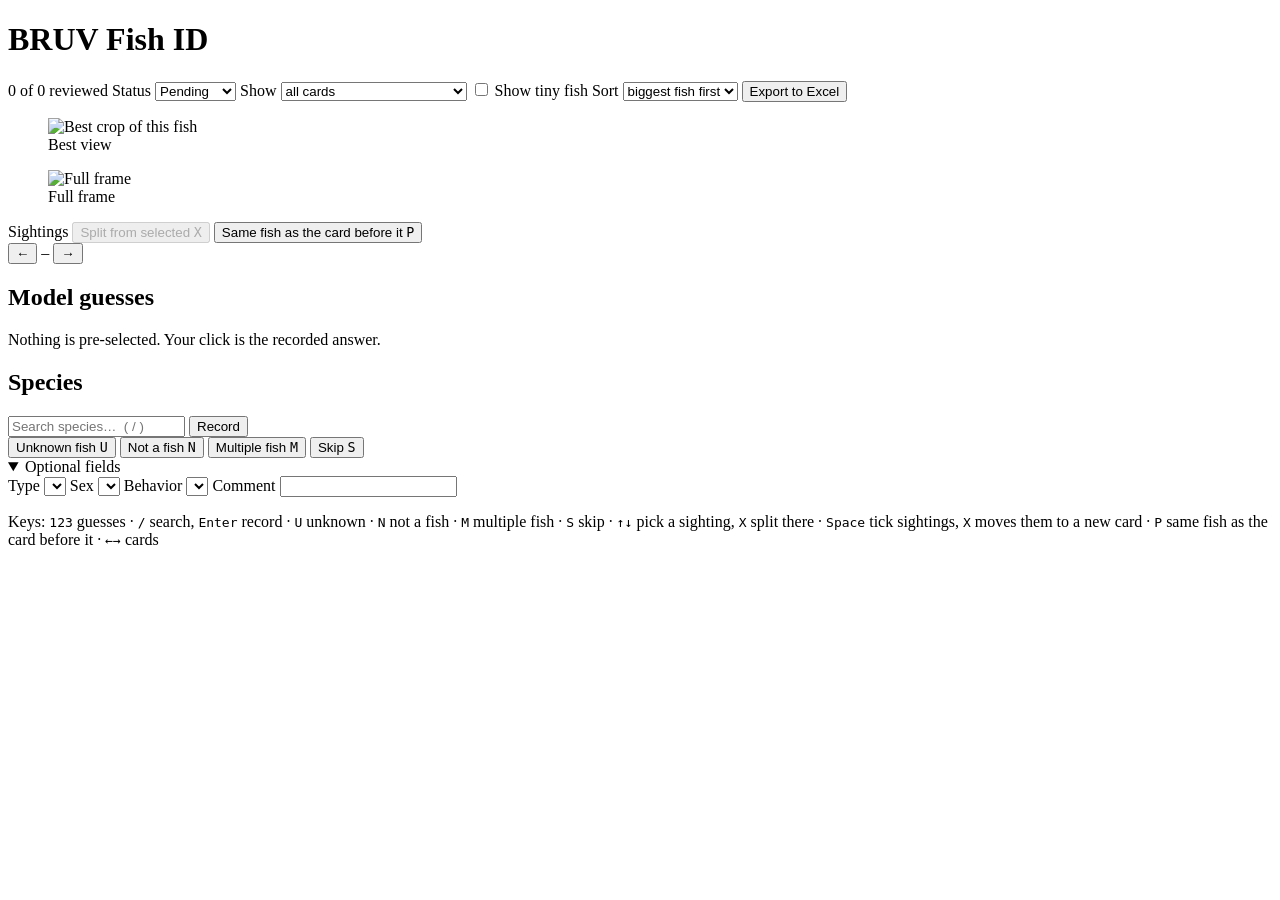
==== bruv_app/static/index.html @ 76121b41 "Merge pull request #4 from avinci102/claude/review-sort Sort review cards biggest fish first" ====
<!doctype html>
<html lang="en">
<head>
  <meta charset="utf-8">
  <meta name="viewport" content="width=device-width, initial-scale=1">
  <title>BRUV Fish ID</title>
  <link rel="icon" href="data:,">
  <link rel="stylesheet" href="/static/styles.css">
</head>
<body>
  <header>
    <h1>BRUV Fish ID</h1>
    <span id="project" class="muted"></span>
    <div class="progress" title="Cards reviewed"><div id="bar"></div></div>
    <span id="progress-text">0 of 0 reviewed</span>
    <label class="toggle" title="Pending: not reviewed yet. Skipped: put off for later. Reviewed: recorded as a species, unknown fish or not a fish.">Status
      <select id="status">
        <option value="pending">Pending</option>
        <option value="skipped">Skipped</option>
        <option value="reviewed">Reviewed</option>
        <option value="all">All</option>
      </select>
    </label>
    <label class="toggle" title="★: one of the template's species is among the model's guesses">Show
      <select id="filter">
        <option value="all">all cards</option>
        <option value="1">★ template species 1st</option>
        <option value="2">★ template species in top 2</option>
        <option value="3">★ template species in top 3</option>
      </select>
    </label>
    <label class="toggle" id="tiny-toggle"><input type="checkbox" id="show-tiny"> <span id="tiny-label">Show tiny fish</span></label>
    <label class="toggle" title="Biggest fish first: the clearest fish, the ones the counts rest on, come first. In time order: as they appear in the video, to follow a fish that comes and goes.">Sort
      <select id="sort">
        <option value="size">biggest fish first</option>
        <option value="time">in time order</option>
      </select>
    </label>
    <button id="export" class="primary">Export to Excel</button>
  </header>

  <main>
    <section class="viewer">
      <div class="images">
        <figure class="crop-wrap">
          <img id="best-crop" alt="Best crop of this fish">
          <figcaption>Best view</figcaption>
        </figure>
        <figure class="frame-fig">
          <div class="frame-wrap">
            <img id="frame" alt="Full frame">
            <div id="box"></div>
          </div>
          <figcaption id="frame-caption">Full frame</figcaption>
        </figure>
      </div>
      <div id="meta" class="meta"></div>
      <div class="strip-head">
        <span>Sightings <span id="strip-count" class="muted"></span></span>
        <span>
          <button id="split" disabled title="Split the card from the selected sighting on (pick it with a click, or ↑ and ↓), or move the ticked sightings to a new card (tick with Space, Ctrl+click or the box on each sighting)">Split from selected <kbd>X</kbd></button>
          <button id="merge-prev" title="Fold this card into the card just before it in the video (same fish)">Same fish as the card before it <kbd>P</kbd></button>
        </span>
      </div>
      <div id="filmstrip" class="filmstrip"></div>
    </section>

    <aside class="panel">
      <div class="card-nav">
        <button id="prev" title="Previous card (←)">←</button>
        <span id="card-pos">–</span>
        <button id="next" title="Next card (→)">→</button>
      </div>
      <div id="status-badge" class="badge"></div>
      <div id="template-hint" class="template-hint" hidden></div>

      <h2>Model guesses</h2>
      <div id="guesses" class="guesses"></div>
      <p class="hint">Nothing is pre-selected. Your click is the recorded answer.</p>

      <h2>Species</h2>
      <div class="species-row">
        <input id="species-input" list="species-list" placeholder="Search species…  ( / )" autocomplete="off">
        <datalist id="species-list"></datalist>
        <button id="species-save" class="primary">Record</button>
      </div>

      <div class="other-buttons">
        <button data-status="unknown" title="A fish you can't identify">Unknown fish <kbd>U</kbd></button>
        <button data-status="not_fish">Not a fish <kbd>N</kbd></button>
        <button data-action="multiple" title="The card shows more than one fish: break it into its tracked pieces, each its own card">Multiple fish <kbd>M</kbd></button>
        <button data-status="skipped">Skip <kbd>S</kbd></button>
      </div>

      <details open>
        <summary>Optional fields</summary>
        <label id="type-field">Type <select id="f-type"></select></label>
        <label>Sex <select id="f-sex"></select></label>
        <label>Behavior <select id="f-behavior"></select></label>
        <label>Comment <input id="f-comment" type="text"></label>
      </details>

      <div id="message" role="status"></div>
      <p class="hint keys">Keys: <kbd>1</kbd><kbd>2</kbd><kbd>3</kbd> guesses · <kbd>/</kbd> search, <kbd>Enter</kbd> record ·
        <kbd>U</kbd> unknown · <kbd>N</kbd> not a fish · <kbd>M</kbd> multiple fish · <kbd>S</kbd> skip ·
        <kbd>↑</kbd><kbd>↓</kbd> pick a sighting, <kbd>X</kbd> split there · <kbd>Space</kbd> tick sightings, <kbd>X</kbd> moves them to a new card ·
        <kbd>P</kbd> same fish as the card before it ·
        <kbd>←</kbd><kbd>→</kbd> cards</p>
    </aside>
  </main>

  <div id="empty" class="empty" hidden>
    <h2>No fish cards yet</h2>
    <p>Process a video first: <code>python -m bruv_app process ...</code></p>
  </div>

  <script src="/static/app.js"></script>
</body>
</html>
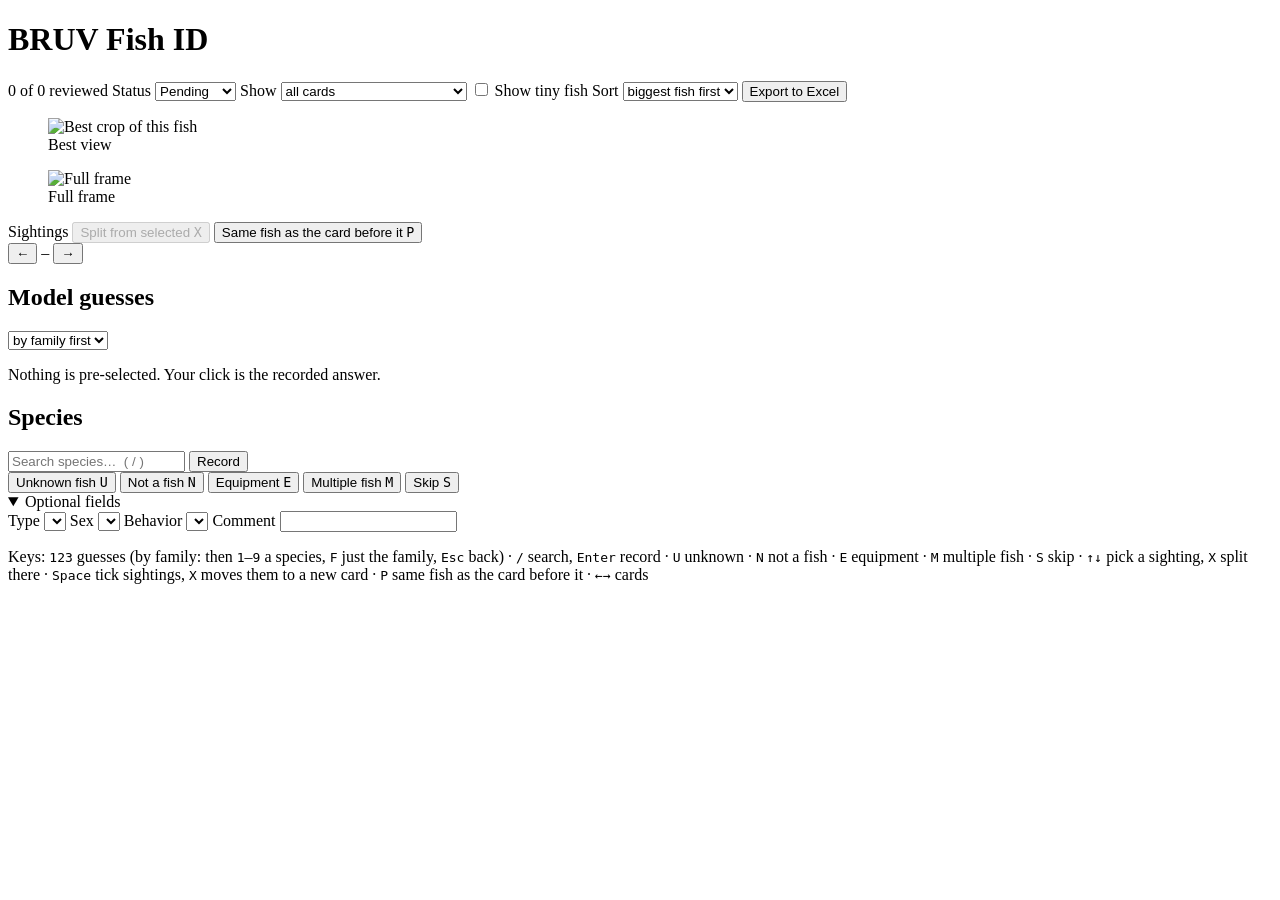
==== commit 698c0626: "Merge pull request #5 from avinci102/claude/accuracy-foundations Accuracy foundations from the indep" ====
--- a/bruv_app/static/index.html
+++ b/bruv_app/static/index.html
@@ -27,6 +27,7 @@
         <option value="1">★ template species 1st</option>
         <option value="2">★ template species in top 2</option>
         <option value="3">★ template species in top 3</option>
+        <option value="rig">⚙ likely equipment</option>
       </select>
     </label>
     <label class="toggle" id="tiny-toggle"><input type="checkbox" id="show-tiny"> <span id="tiny-label">Show tiny fish</span></label>
@@ -55,6 +56,10 @@
         </figure>
       </div>
       <div id="meta" class="meta"></div>
+      <div id="pieces-head" class="strip-head" hidden>
+        <span>Pieces <span class="muted">each tracked stretch, with its best view and its own guess (click to go to it)</span></span>
+      </div>
+      <div id="pieces" class="filmstrip pieces" hidden></div>
       <div class="strip-head">
         <span>Sightings <span id="strip-count" class="muted"></span></span>
         <span>
@@ -73,9 +78,22 @@
       </div>
       <div id="status-badge" class="badge"></div>
       <div id="template-hint" class="template-hint" hidden></div>
+      <div id="rig-hint" class="rig-hint" hidden></div>
+      <div id="rig-batch" class="rig-batch" hidden>
+        <button id="rig-all" title="Answer every queued card shown as equipment (not a fish). Cards with warnings are left to check one by one.">Mark all shown as equipment</button>
+        <button id="rig-undo" hidden>Undo</button>
+      </div>
+      <div id="flags" class="flags" hidden></div>
 
-      <h2>Model guesses</h2>
+      <div class="guess-head">
+        <h2>Model guesses</h2>
+        <select id="guess-mode" title="By family first: pick the family, then the species, or stop at the family (F). The family's score adds up the model's scores for its names, and families are easier to tell apart. By species: the model's top three names.">
+          <option value="family">by family first</option>
+          <option value="species">by species</option>
+        </select>
+      </div>
       <div id="guesses" class="guesses"></div>
+      <div id="family-step" class="guesses family-step" hidden></div>
       <p class="hint">Nothing is pre-selected. Your click is the recorded answer.</p>
 
       <h2>Species</h2>
@@ -88,6 +106,7 @@
       <div class="other-buttons">
         <button data-status="unknown" title="A fish you can't identify">Unknown fish <kbd>U</kbd></button>
         <button data-status="not_fish">Not a fish <kbd>N</kbd></button>
+        <button data-action="equipment" title="Not a fish: part of the rig (bait arm, canister, rope). Cards in the same spot that look the same are then queued under Show → likely equipment.">Equipment <kbd>E</kbd></button>
         <button data-action="multiple" title="The card shows more than one fish: break it into its tracked pieces, each its own card">Multiple fish <kbd>M</kbd></button>
         <button data-status="skipped">Skip <kbd>S</kbd></button>
       </div>
@@ -101,8 +120,8 @@
       </details>
 
       <div id="message" role="status"></div>
-      <p class="hint keys">Keys: <kbd>1</kbd><kbd>2</kbd><kbd>3</kbd> guesses · <kbd>/</kbd> search, <kbd>Enter</kbd> record ·
-        <kbd>U</kbd> unknown · <kbd>N</kbd> not a fish · <kbd>M</kbd> multiple fish · <kbd>S</kbd> skip ·
+      <p class="hint keys">Keys: <kbd>1</kbd><kbd>2</kbd><kbd>3</kbd> guesses (by family: then <kbd>1</kbd>–<kbd>9</kbd> a species, <kbd>F</kbd> just the family, <kbd>Esc</kbd> back) · <kbd>/</kbd> search, <kbd>Enter</kbd> record ·
+        <kbd>U</kbd> unknown · <kbd>N</kbd> not a fish · <kbd>E</kbd> equipment · <kbd>M</kbd> multiple fish · <kbd>S</kbd> skip ·
         <kbd>↑</kbd><kbd>↓</kbd> pick a sighting, <kbd>X</kbd> split there · <kbd>Space</kbd> tick sightings, <kbd>X</kbd> moves them to a new card ·
         <kbd>P</kbd> same fish as the card before it ·
         <kbd>←</kbd><kbd>→</kbd> cards</p>
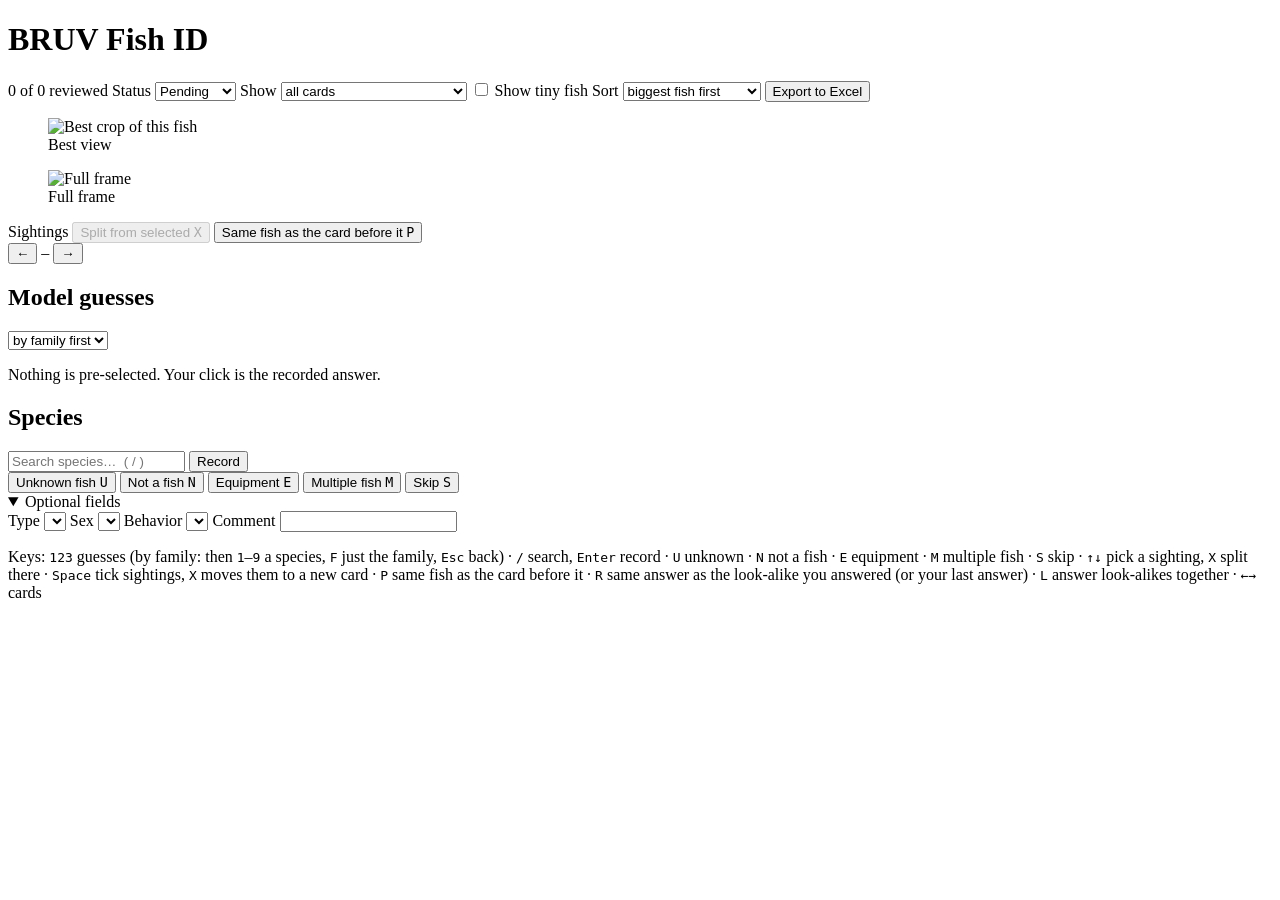
==== commit 6cc4abc8: "Merge pull request #6 from avinci102/claude/review-speedups Hide still objects, shorter tracks, look" ====
--- a/bruv_app/static/index.html
+++ b/bruv_app/static/index.html
@@ -13,6 +13,7 @@
     <span id="project" class="muted"></span>
     <div class="progress" title="Cards reviewed"><div id="bar"></div></div>
     <span id="progress-text">0 of 0 reviewed</span>
+    <button id="still-note" class="linkish" hidden title="Boxes that matched the scene's background the whole time (the bait arm, canister, rope, rocks). They make no cards and aren't counted. Click to check them."></button>
     <label class="toggle" title="Pending: not reviewed yet. Skipped: put off for later. Reviewed: recorded as a species, unknown fish or not a fish.">Status
       <select id="status">
         <option value="pending">Pending</option>
@@ -35,6 +36,7 @@
       <select id="sort">
         <option value="size">biggest fish first</option>
         <option value="time">in time order</option>
+        <option value="group">look-alikes together</option>
       </select>
     </label>
     <button id="export" class="primary">Export to Excel</button>
@@ -84,6 +86,11 @@
         <button id="rig-undo" hidden>Undo</button>
       </div>
       <div id="flags" class="flags" hidden></div>
+      <div id="like-hint" class="like-hint" hidden></div>
+      <div id="like-batch" class="rig-batch" hidden>
+        <button id="like-open" title="See the unanswered cards that look like the card you just answered, and answer the ones you leave ticked the same way">Answer look-alikes together <kbd>L</kbd></button>
+        <button id="like-undo" hidden>Undo</button>
+      </div>
 
       <div class="guess-head">
         <h2>Model guesses</h2>
@@ -124,9 +131,22 @@
         <kbd>U</kbd> unknown · <kbd>N</kbd> not a fish · <kbd>E</kbd> equipment · <kbd>M</kbd> multiple fish · <kbd>S</kbd> skip ·
         <kbd>↑</kbd><kbd>↓</kbd> pick a sighting, <kbd>X</kbd> split there · <kbd>Space</kbd> tick sightings, <kbd>X</kbd> moves them to a new card ·
         <kbd>P</kbd> same fish as the card before it ·
+        <kbd>R</kbd> same answer as the look-alike you answered (or your last answer) · <kbd>L</kbd> answer look-alikes together ·
         <kbd>←</kbd><kbd>→</kbd> cards</p>
     </aside>
   </main>
+
+  <div id="grid-panel" class="grid-panel" hidden>
+    <div class="grid-box">
+      <h2 id="grid-title"></h2>
+      <p id="grid-hint" class="hint"></p>
+      <div id="grid" class="grid"></div>
+      <div class="grid-actions">
+        <button id="grid-ok" class="primary"></button>
+        <button id="grid-cancel">Close <kbd>Esc</kbd></button>
+      </div>
+    </div>
+  </div>
 
   <div id="empty" class="empty" hidden>
     <h2>No fish cards yet</h2>
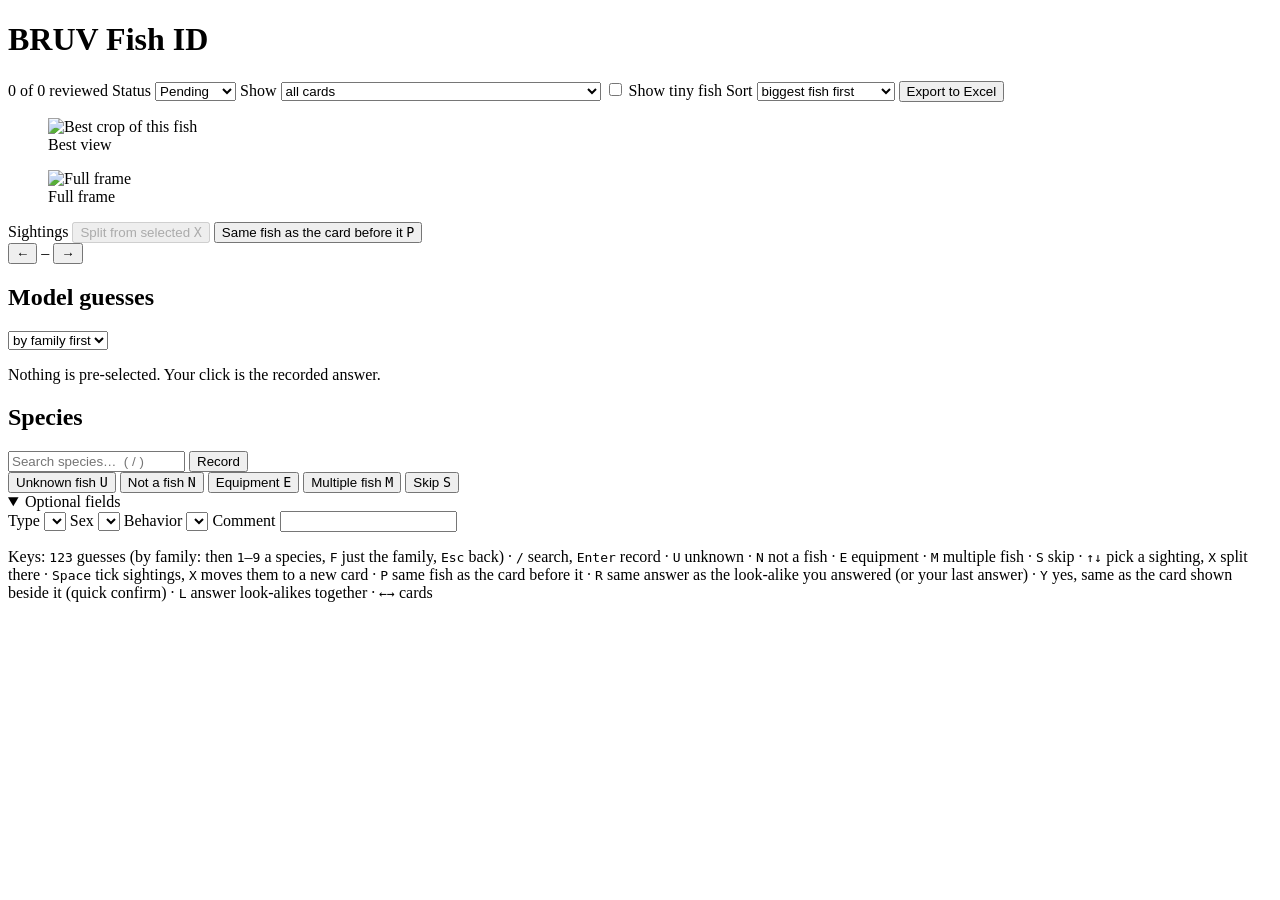
==== commit cecdce92: "Pilot review workflow: two-level answers, quick confirm, scrolling look-alike list For the 30 Oct fr" ====
--- a/bruv_app/static/index.html
+++ b/bruv_app/static/index.html
@@ -29,6 +29,7 @@
         <option value="2">★ template species in top 2</option>
         <option value="3">★ template species in top 3</option>
         <option value="rig">⚙ likely equipment</option>
+        <option value="quick">⚡ quick confirm (90%+ like a card you answered)</option>
       </select>
     </label>
     <label class="toggle" id="tiny-toggle"><input type="checkbox" id="show-tiny"> <span id="tiny-label">Show tiny fish</span></label>
@@ -131,16 +132,25 @@
         <kbd>U</kbd> unknown · <kbd>N</kbd> not a fish · <kbd>E</kbd> equipment · <kbd>M</kbd> multiple fish · <kbd>S</kbd> skip ·
         <kbd>↑</kbd><kbd>↓</kbd> pick a sighting, <kbd>X</kbd> split there · <kbd>Space</kbd> tick sightings, <kbd>X</kbd> moves them to a new card ·
         <kbd>P</kbd> same fish as the card before it ·
-        <kbd>R</kbd> same answer as the look-alike you answered (or your last answer) · <kbd>L</kbd> answer look-alikes together ·
+        <kbd>R</kbd> same answer as the look-alike you answered (or your last answer) · <kbd>Y</kbd> yes, same as the card shown beside it (quick confirm) · <kbd>L</kbd> answer look-alikes together ·
         <kbd>←</kbd><kbd>→</kbd> cards</p>
     </aside>
   </main>
 
   <div id="grid-panel" class="grid-panel" hidden>
     <div class="grid-box">
-      <h2 id="grid-title"></h2>
-      <p id="grid-hint" class="hint"></p>
-      <div id="grid" class="grid"></div>
+      <div class="grid-top">
+        <div>
+          <h2 id="grid-title"></h2>
+          <p id="grid-hint" class="hint"></p>
+        </div>
+        <div id="grid-compare" class="grid-compare" hidden>
+          <figure><img id="grid-ref-img" alt="The card you answered"><figcaption id="grid-ref-cap"></figcaption></figure>
+          <figure><img id="grid-peek-img" alt="The card the pointer is on"><figcaption id="grid-peek-cap"></figcaption></figure>
+        </div>
+      </div>
+      <div id="grid-scroll" class="grid-scroll"></div>
+      <p id="grid-held" class="hint" hidden></p>
       <div class="grid-actions">
         <button id="grid-ok" class="primary"></button>
         <button id="grid-cancel">Close <kbd>Esc</kbd></button>
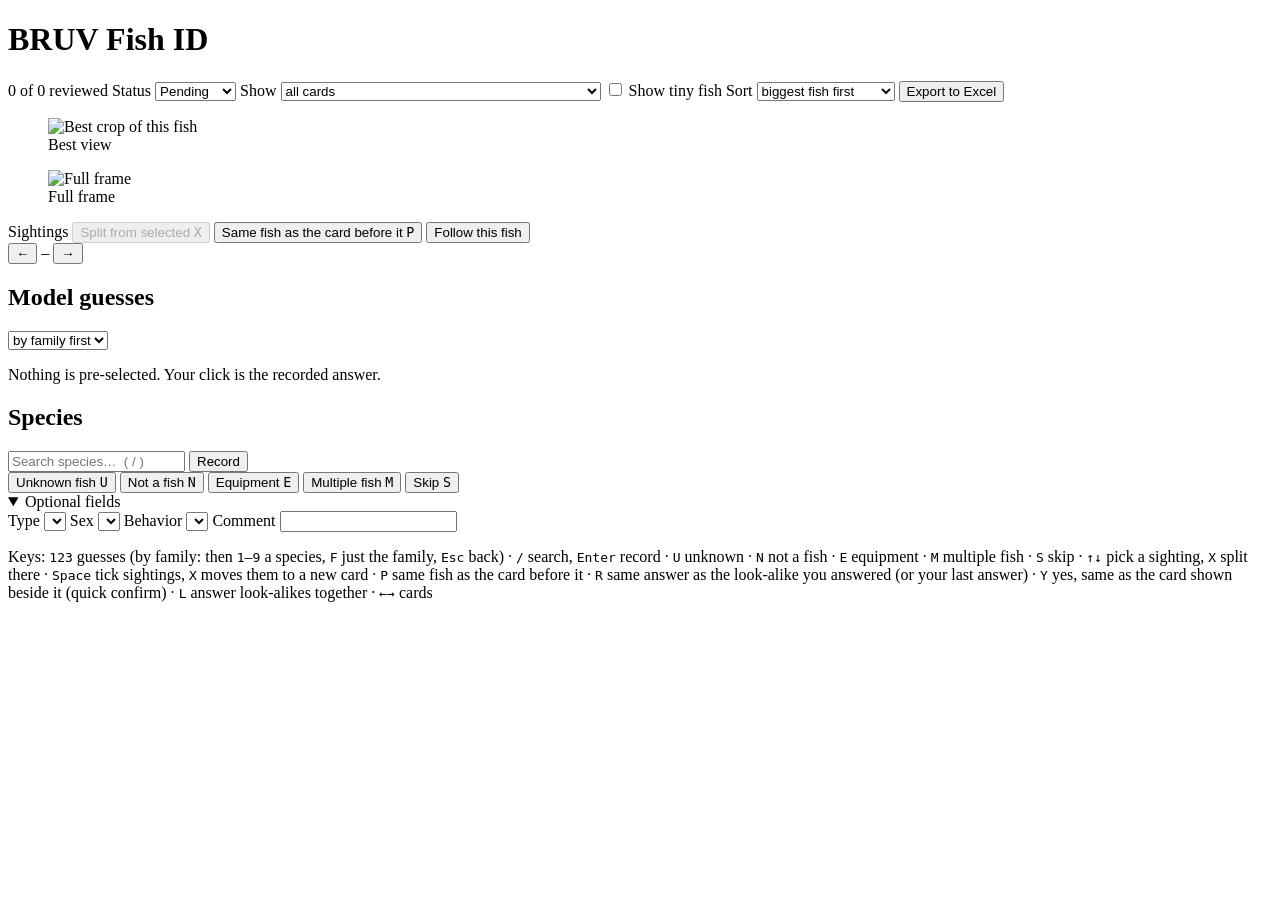
==== commit e7324cdd: "Follow a fish: clicked ground truth for card continuity "Follow this fish" on a card opens /follow: " ====
--- a/bruv_app/static/index.html
+++ b/bruv_app/static/index.html
@@ -68,6 +68,7 @@
         <span>
           <button id="split" disabled title="Split the card from the selected sighting on (pick it with a click, or ↑ and ↓), or move the ticked sightings to a new card (tick with Space, Ctrl+click or the box on each sighting)">Split from selected <kbd>X</kbd></button>
           <button id="merge-prev" title="Fold this card into the card just before it in the video (same fish)">Same fish as the card before it <kbd>P</kbd></button>
+          <button id="follow" title="Follow this fish frame by frame, clicking it in each frame: ground truth for how well the cards keep to one fish">Follow this fish</button>
         </span>
       </div>
       <div id="filmstrip" class="filmstrip"></div>
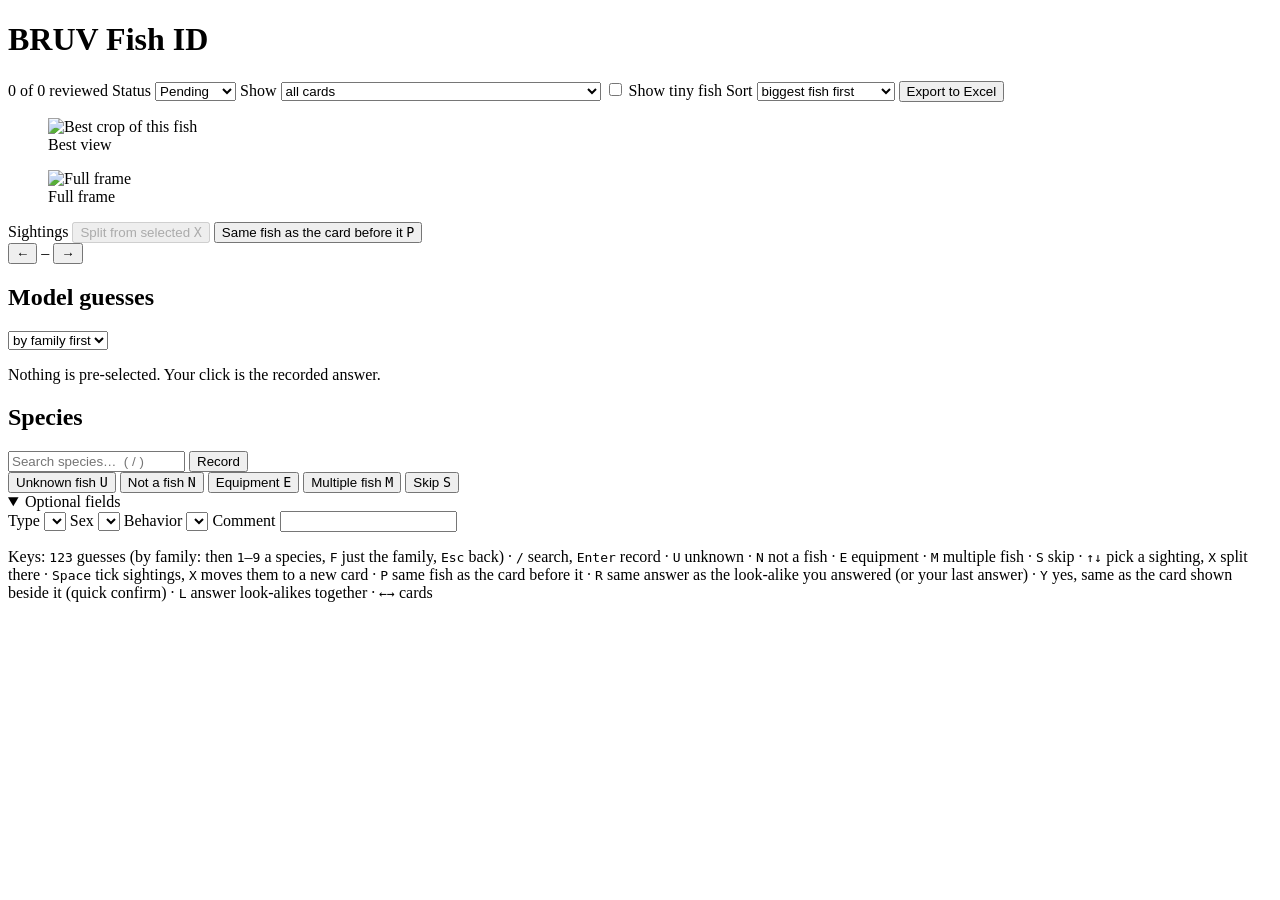
==== commit 82f73088: "Merge 1741fbf2fdcd0de5c664edd82c3655a9d89bf448 into 6cc4abc846e1fdc647888ffaea652879294f23f4" ====
--- a/bruv_app/static/index.html
+++ b/bruv_app/static/index.html
@@ -68,7 +68,6 @@
         <span>
           <button id="split" disabled title="Split the card from the selected sighting on (pick it with a click, or ↑ and ↓), or move the ticked sightings to a new card (tick with Space, Ctrl+click or the box on each sighting)">Split from selected <kbd>X</kbd></button>
           <button id="merge-prev" title="Fold this card into the card just before it in the video (same fish)">Same fish as the card before it <kbd>P</kbd></button>
-          <button id="follow" title="Follow this fish frame by frame, clicking it in each frame: ground truth for how well the cards keep to one fish">Follow this fish</button>
         </span>
       </div>
       <div id="filmstrip" class="filmstrip"></div>
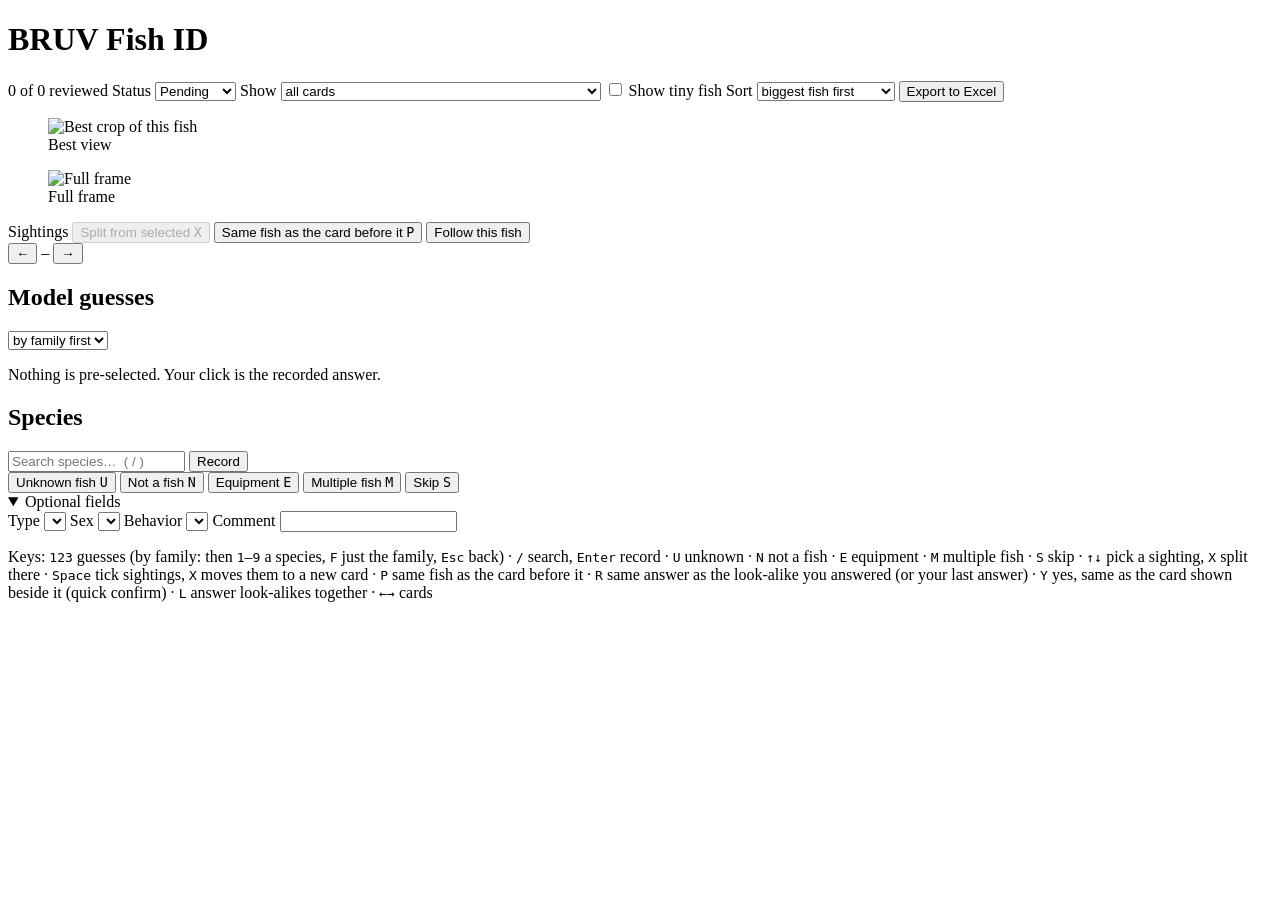
==== commit 988e529d: "Merge 33bac47467d733dbfbad53449d7f45e92fe32d49 into 1741fbf2fdcd0de5c664edd82c3655a9d89bf448" ====
--- a/bruv_app/static/index.html
+++ b/bruv_app/static/index.html
@@ -68,6 +68,7 @@
         <span>
           <button id="split" disabled title="Split the card from the selected sighting on (pick it with a click, or ↑ and ↓), or move the ticked sightings to a new card (tick with Space, Ctrl+click or the box on each sighting)">Split from selected <kbd>X</kbd></button>
           <button id="merge-prev" title="Fold this card into the card just before it in the video (same fish)">Same fish as the card before it <kbd>P</kbd></button>
+          <button id="follow" title="Follow this fish frame by frame, clicking it in each frame: ground truth for how well the cards keep to one fish">Follow this fish</button>
         </span>
       </div>
       <div id="filmstrip" class="filmstrip"></div>
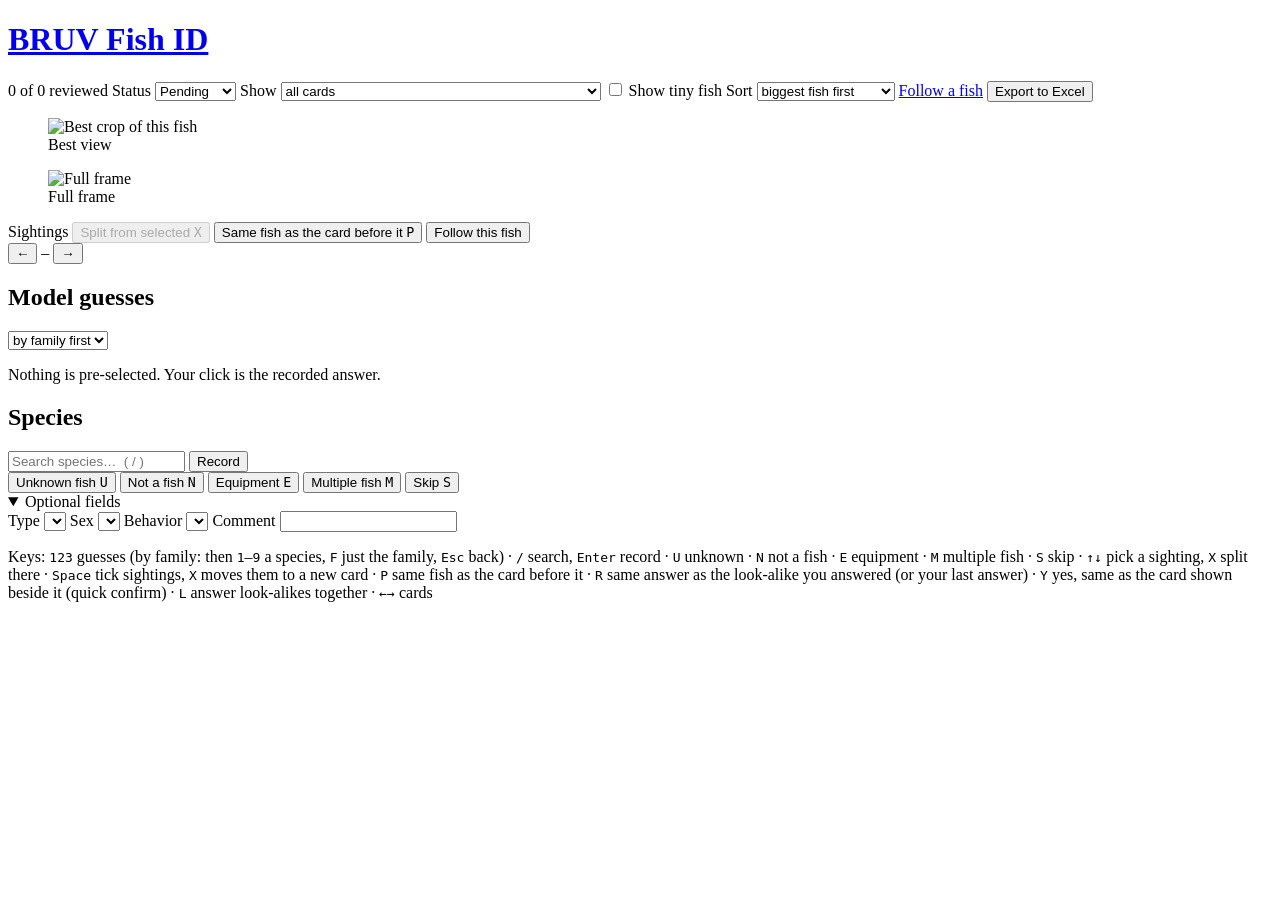
==== commit 0ff81769: "Follow a fish as its own task: frames to look back on, tablets, start anywhere, the box offered, box" ====
--- a/bruv_app/static/index.html
+++ b/bruv_app/static/index.html
@@ -9,7 +9,7 @@
 </head>
 <body>
   <header>
-    <h1>BRUV Fish ID</h1>
+    <h1><a id="brand" class="brand" href="/" title="Back to the start">BRUV Fish ID</a></h1>
     <span id="project" class="muted"></span>
     <div class="progress" title="Cards reviewed"><div id="bar"></div></div>
     <span id="progress-text">0 of 0 reviewed</span>
@@ -40,6 +40,7 @@
         <option value="group">look-alikes together</option>
       </select>
     </label>
+    <a id="follow-link" href="/follow" title="Follow one fish frame by frame through the video: find it, then click it in each frame">Follow a fish</a>
     <button id="export" class="primary">Export to Excel</button>
   </header>
 
